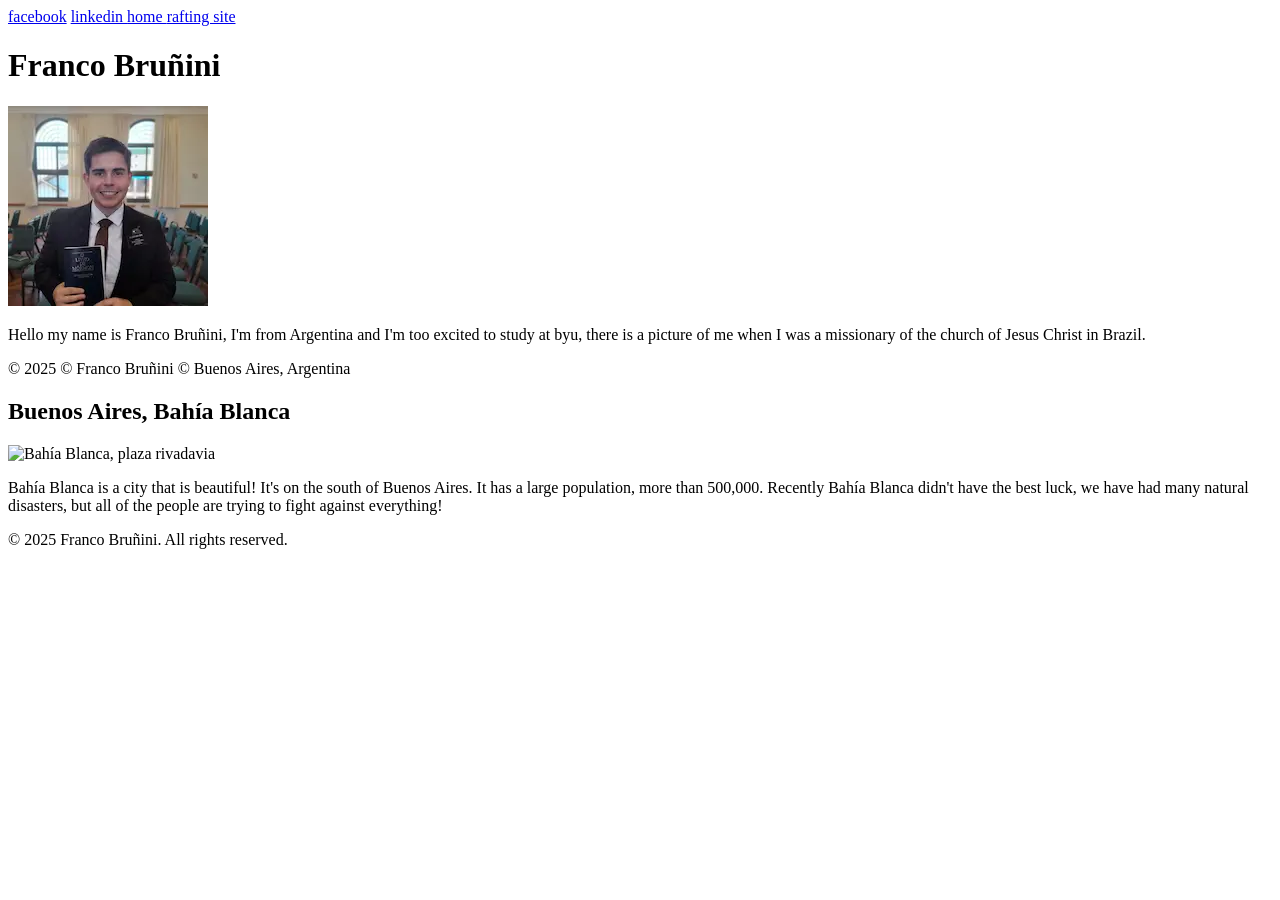
==== index.html @ 48dba2ad "asidja" ====
<!DOCTYPE html>
<html lang="en´-US">

<head>
    <meta charset="UTF-8">

    <meta name="viewport" content="width=device-width, initial-scale=1.0">
    <meta name="description" content="Franco Bruñini, Web programming, Showing the city where I was borned">
    <meta name="author" content="Franco Bruñini">
    <title>Franco Bruñini - wdd 130</title>
</head>

<body>
    <header>
        <nav>
            <a href="https://www.facebook.com/franco.brunini.2025/">facebook</a>
            <a href="https://www.linkedin.com/"> linkedin </a>
            <a href="home"> home </a>
            <a href="rafting"> rafting site </a>


        </nav>
    </header>

    <div class="grid">
        <main>
            <h1>Franco Bruñini</h1>
            <img src="image2.webp" alt="Franco Bruñini" width="200" class="center-image2">
            <p>Hello my name is Franco Bruñini, I'm from Argentina and I'm too excited to study at byu, there is a
                picture
                of me
                when I was a missionary of the church of Jesus Christ in Brazil.</p>
            <p>© 2025 © Franco Bruñini © Buenos Aires, Argentina</p>
        </main>
        <aside>
            <h2>Buenos Aires, Bahía Blanca</h2>
            <img src="https://www.frbb.utn.edu.ar/frbb/wp-content/uploads/2023/05/01.jpg"
                alt="Bahía Blanca, plaza rivadavia">
            <p>Bahía Blanca is a city that is beautiful! It's on the south of Buenos Aires. It has a large population,
                more
                than 500,000. Recently Bahía Blanca didn't have the best luck, we have had many natural disasters, but
                all
                of the people are trying to fight against everything!</p>

        </aside>
    </div>
    <footer>
        <p>© 2025 Franco Bruñini. All rights reserved.</p>
    </footer>
</body>

</html>
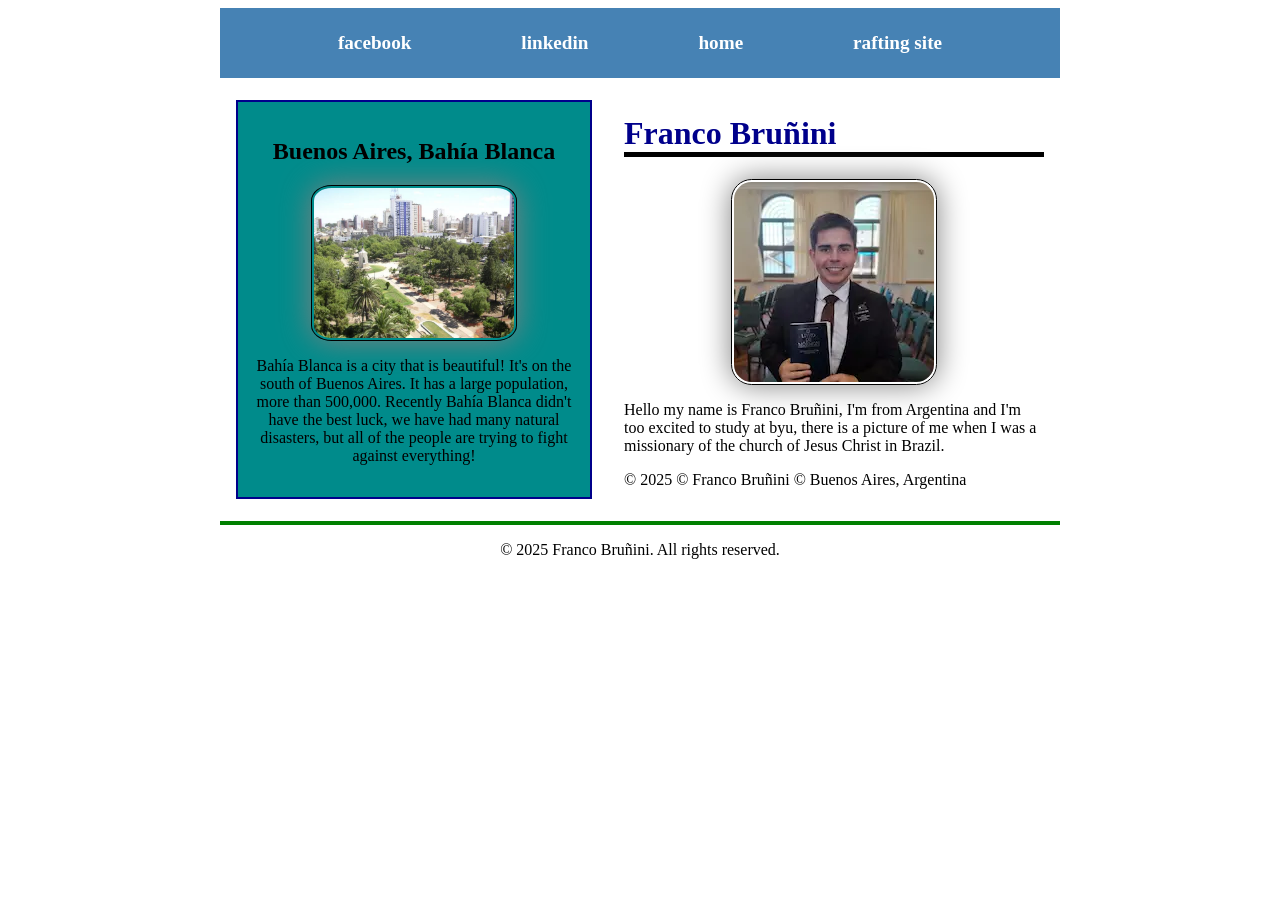
==== commit 4ef4bab5: "changes" ====
--- a/index.html
+++ b/index.html
@@ -1,10 +1,11 @@
 <!DOCTYPE html>
-<html lang="en´-US">
+<html lang="en-US">
 
 <head>
     <meta charset="UTF-8">
+    <link rel="stylesheet" href="styles/styles.css">
+    <meta name="viewport" content="width=device-width, initial-scale=1.0">
 
-    <meta name="viewport" content="width=device-width, initial-scale=1.0">
     <meta name="description" content="Franco Bruñini, Web programming, Showing the city where I was borned">
     <meta name="author" content="Franco Bruñini">
     <title>Franco Bruñini - wdd 130</title>
@@ -15,8 +16,8 @@
         <nav>
             <a href="https://www.facebook.com/franco.brunini.2025/">facebook</a>
             <a href="https://www.linkedin.com/"> linkedin </a>
-            <a href="home"> home </a>
-            <a href="rafting"> rafting site </a>
+            <a href="wwr/index.html"> home </a>
+            <a href="wwr/contact.html"> rafting site </a>
 
 
         </nav>
@@ -34,8 +35,7 @@
         </main>
         <aside>
             <h2>Buenos Aires, Bahía Blanca</h2>
-            <img src="https://www.frbb.utn.edu.ar/frbb/wp-content/uploads/2023/05/01.jpg"
-                alt="Bahía Blanca, plaza rivadavia">
+            <img src="images/bahiablanca.jpg" alt="Bahía Blanca, plaza rivadavia">
             <p>Bahía Blanca is a city that is beautiful! It's on the south of Buenos Aires. It has a large population,
                 more
                 than 500,000. Recently Bahía Blanca didn't have the best luck, we have had many natural disasters, but
--- a/styles/styles.css
+++ b/styles/styles.css
@@ -0,0 +1,80 @@
+nav 
+{
+background-color: steelblue;
+padding: 1rem;
+display:flex;
+justify-content: space-evenly;
+align-items: center;
+}
+nav a {
+  display: block;
+  color: white;
+  padding: 0.5rem;
+  text-decoration: none;
+  font-size: 1.2rem;
+  font-weight: 700;
+}
+h1
+{
+  border-bottom:5px solid black ;
+    color:darkblue
+}
+
+img {
+  height: auto;
+  border: 1px solid black;
+  padding: 2px;
+  box-shadow: 0 0 30px gray;
+  border-radius: 10%;
+  margin: 30px
+}
+p 
+{ padding: 0; }
+aside img {
+      width: 200px;
+
+    height: auto;
+    display: block;
+    margin: 0 auto;
+
+}
+aside {
+    height: auto;
+    margin: 16px;
+    border: 2px solid darkblue;
+    padding: 16px;
+    background-color: darkcyan;
+    color: black;
+    text-align: center;
+    grid-row:1/2;
+  grid-column: 1/2;
+  width:20rem;
+  position:relative;
+
+
+}
+main img {
+height: auto;
+display: block;
+margin: 0 auto;
+
+}
+footer {
+  margin-top: 20px;
+  border-top: 4px solid green;
+  text-align: center;
+}
+
+header, footer, .grid {
+  max-width: 840px;
+  margin: 0 auto;
+  
+}
+.grid{
+  display: grid;
+  align-items: center;
+}
+main{
+  grid-column: 2/3;
+  margin:1rem
+}
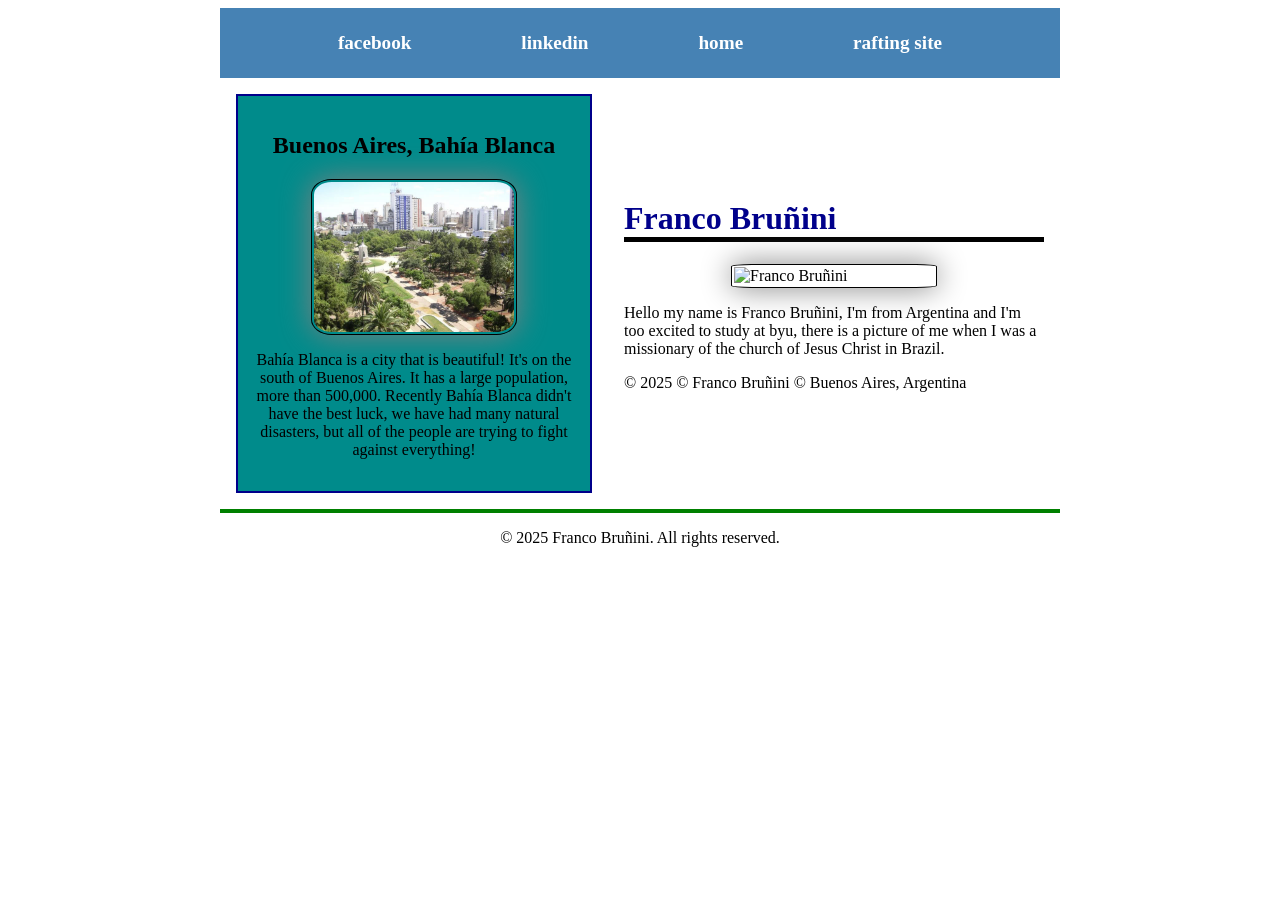
==== commit 13b59896: "changes" ====
--- a/index.html
+++ b/index.html
@@ -26,7 +26,7 @@
     <div class="grid">
         <main>
             <h1>Franco Bruñini</h1>
-            <img src="image2.webp" alt="Franco Bruñini" width="200" class="center-image2">
+            <img src="images/FrancoBrunini.webp" alt="Franco Bruñini" width="200" class="center-image2">
             <p>Hello my name is Franco Bruñini, I'm from Argentina and I'm too excited to study at byu, there is a
                 picture
                 of me
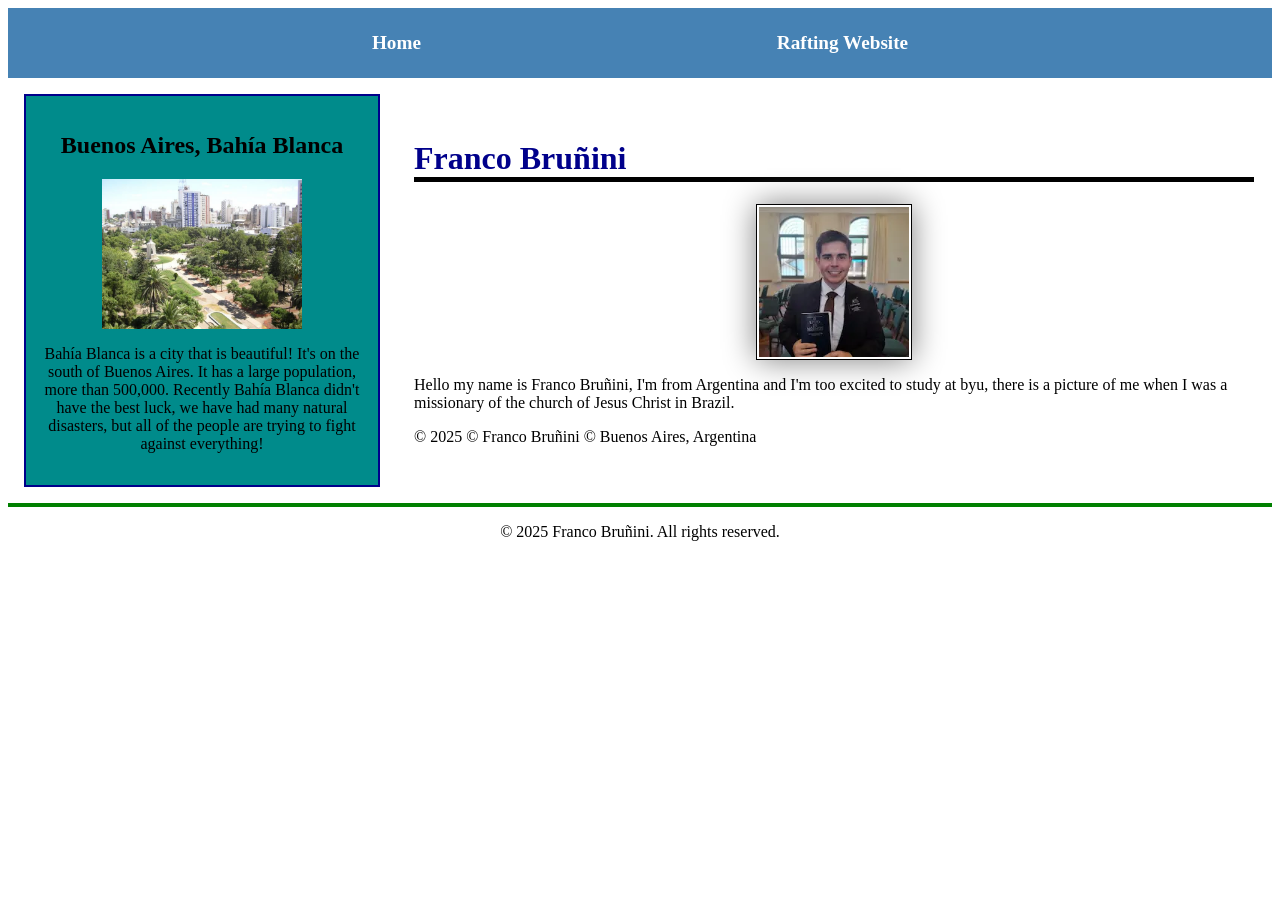
==== commit 9a341b3d: "changess" ====
--- a/index.html
+++ b/index.html
@@ -14,11 +14,8 @@
 <body>
     <header>
         <nav>
-            <a href="https://www.facebook.com/franco.brunini.2025/">facebook</a>
-            <a href="https://www.linkedin.com/"> linkedin </a>
-            <a href="wwr/index.html"> home </a>
-            <a href="wwr/contact.html"> rafting site </a>
-
+            <a href="#">Home</a>
+            <a href="wwr/">Rafting Website</a>
 
         </nav>
     </header>
@@ -26,7 +23,7 @@
     <div class="grid">
         <main>
             <h1>Franco Bruñini</h1>
-            <img src="images/FrancoBrunini.webp" alt="Franco Bruñini" width="200" class="center-image2">
+            <img src="images/profile.webp" alt="Franco Bruñini" width="200" class="center-image2">
             <p>Hello my name is Franco Bruñini, I'm from Argentina and I'm too excited to study at byu, there is a
                 picture
                 of me
--- a/styles/styles.css
+++ b/styles/styles.css
@@ -20,14 +20,7 @@
     color:darkblue
 }
 
-img {
-  height: auto;
-  border: 1px solid black;
-  padding: 2px;
-  box-shadow: 0 0 30px gray;
-  border-radius: 10%;
-  margin: 30px
-}
+
 p 
 { padding: 0; }
 aside img {
@@ -54,9 +47,14 @@
 
 }
 main img {
-height: auto;
-display: block;
-margin: 0 auto;
+ width: 150px;
+  height: auto;
+  border: 1px solid black;
+  padding: 2px;
+  box-shadow: 0 0 30px gray;
+  display: block;
+  margin: 0 auto;
+
 
 }
 footer {
@@ -66,8 +64,7 @@
 }
 
 header, footer, .grid {
-  max-width: 840px;
-  margin: 0 auto;
+    margin: 0 auto;
   
 }
 .grid{
@@ -76,5 +73,6 @@
 }
 main{
   grid-column: 2/3;
-  margin:1rem
+  margin:1rem;
+  max-width: 840px;
 }
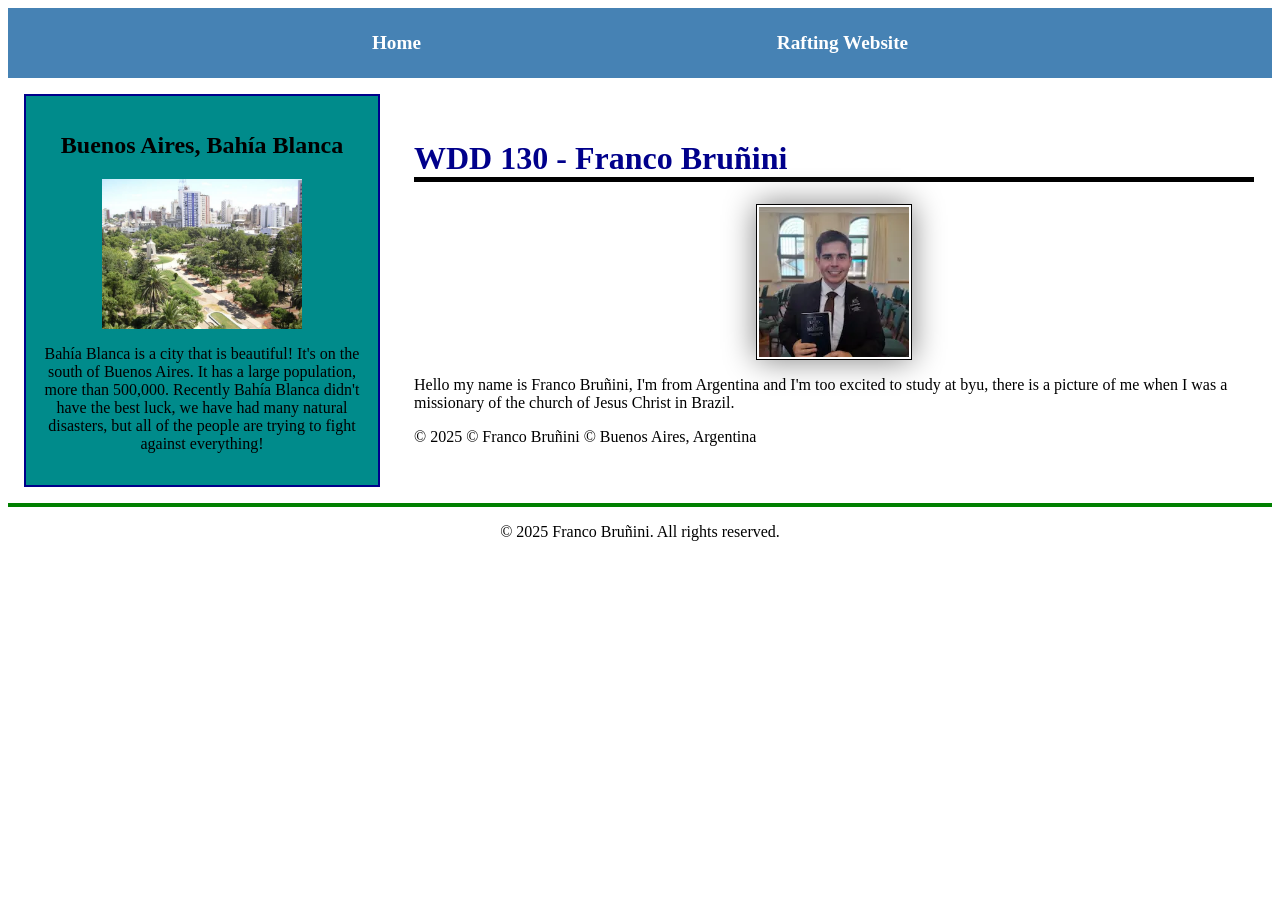
==== commit 0bf85437: "changeess" ====
--- a/index.html
+++ b/index.html
@@ -22,7 +22,7 @@
 
     <div class="grid">
         <main>
-            <h1>Franco Bruñini</h1>
+            <h1>WDD 130 - Franco Bruñini</h1>
             <img src="images/profile.webp" alt="Franco Bruñini" width="200" class="center-image2">
             <p>Hello my name is Franco Bruñini, I'm from Argentina and I'm too excited to study at byu, there is a
                 picture
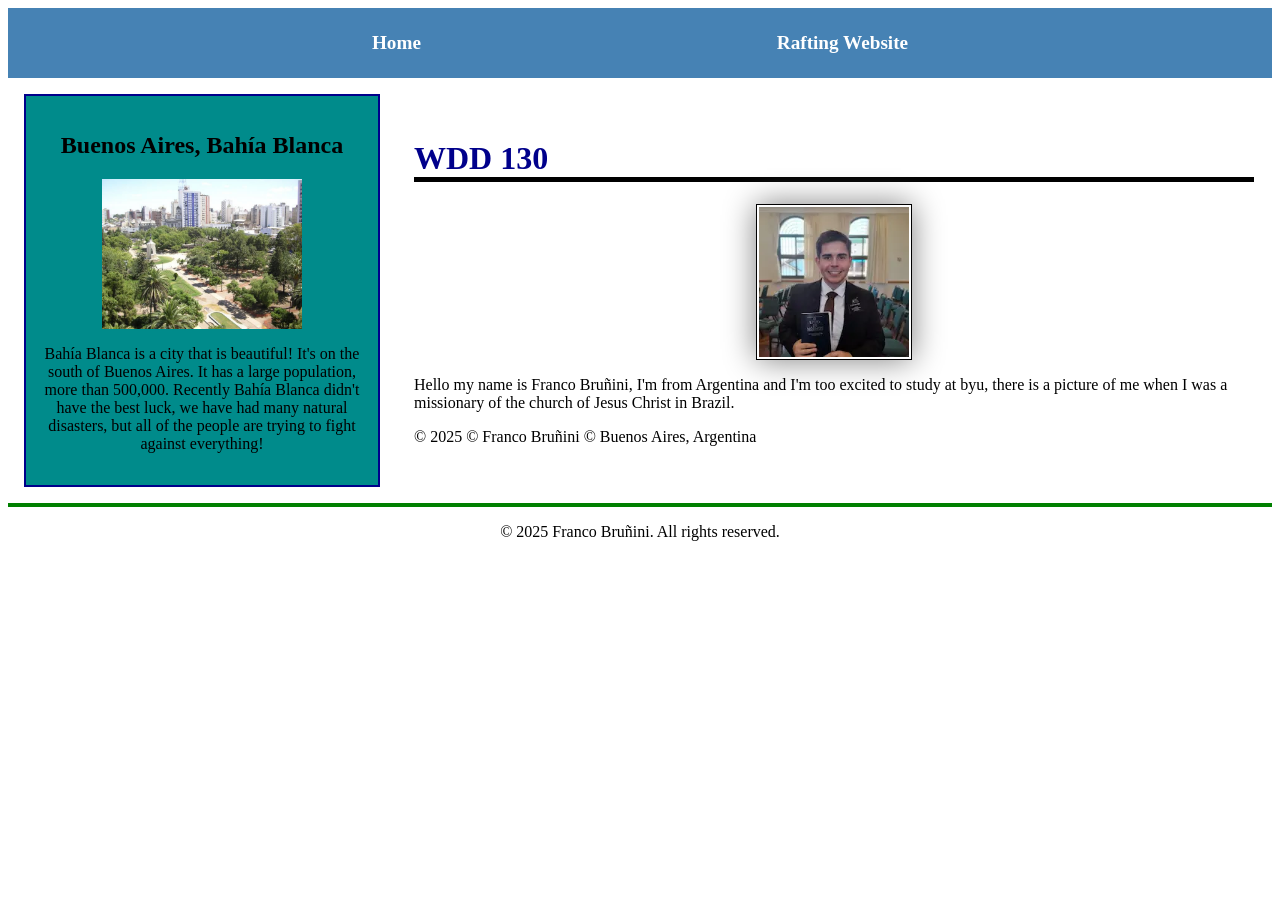
==== commit 2a630927: "changess" ====
--- a/index.html
+++ b/index.html
@@ -22,7 +22,7 @@
 
     <div class="grid">
         <main>
-            <h1>WDD 130 - Franco Bruñini</h1>
+            <h1>WDD 130</h1>
             <img src="images/profile.webp" alt="Franco Bruñini" width="200" class="center-image2">
             <p>Hello my name is Franco Bruñini, I'm from Argentina and I'm too excited to study at byu, there is a
                 picture
